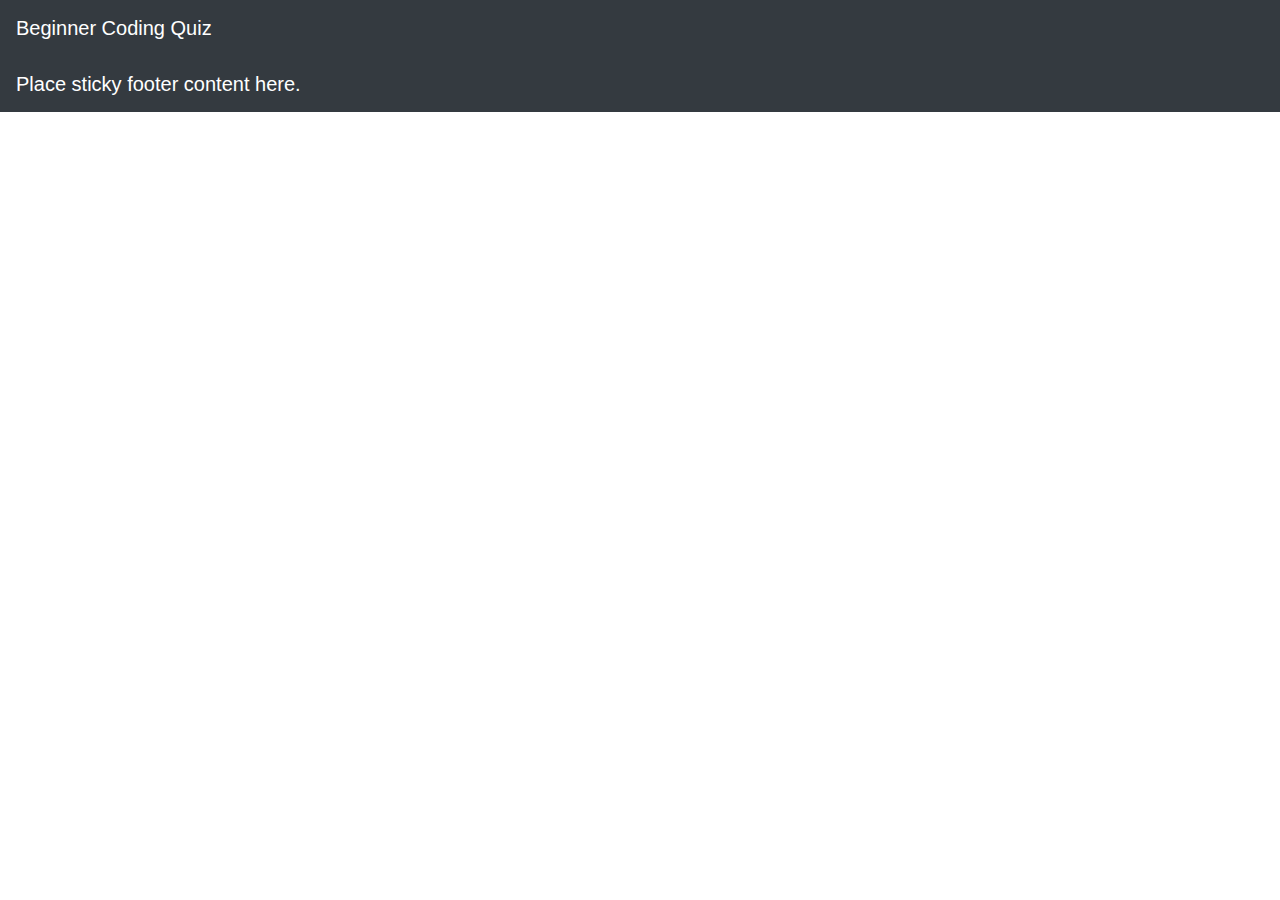
==== main.html @ cc5c8a79 "Changes to match the assignment guidelines" ====
<!DOCTYPE html>
<html lang="en">
<head>
    <meta charset="UTF-8">
    <meta name="viewport" content="width=device-width, initial-scale=1.0">
    <title>Coding Quiz!</title>
    <link rel="stylesheet" href="assets/style.css">
    <script src="assets/script.js" defer></script>
    <link rel="stylesheet" href="https://stackpath.bootstrapcdn.com/bootstrap/4.5.2/css/bootstrap.min.css" integrity="sha384-JcKb8q3iqJ61gNV9KGb8thSsNjpSL0n8PARn9HuZOnIxN0hoP+VmmDGMN5t9UJ0Z" crossorigin="anonymous">
    <script src="https://code.jquery.com/jquery-3.5.1.slim.min.js" integrity="sha384-DfXdz2htPH0lsSSs5nCTpuj/zy4C+OGpamoFVy38MVBnE+IbbVYUew+OrCXaRkfj" crossorigin="anonymous"></script>
    <script src="https://cdn.jsdelivr.net/npm/popper.js@1.16.1/dist/umd/popper.min.js" integrity="sha384-9/reFTGAW83EW2RDu2S0VKaIzap3H66lZH81PoYlFhbGU+6BZp6G7niu735Sk7lN" crossorigin="anonymous"></script>
    <script src="https://stackpath.bootstrapcdn.com/bootstrap/4.5.2/js/bootstrap.min.js" integrity="sha384-B4gt1jrGC7Jh4AgTPSdUtOBvfO8shuf57BaghqFfPlYxofvL8/KUEfYiJOMMV+rV" crossorigin="anonymous"></script>
</head>

<body class="body">
    <nav class="navbar navbar-dark bg-dark">
        <span class="navbar-brand mb-0 h1"> Beginner Coding Quiz</span>
      </nav>
</body>

<footer class="footer">
    <div class="navbar navbar-dark bg-dark">
      <span class="navbar-brand mb-0 h1">Place sticky footer content here.</span>
    </div>
  </footer>
</html>


<!--<div class="container quiz">
        <form>
            <div class="row">
                <div class="col question">
                Question 1:
                <br>
                What is the base coding language all front-end website developers must know?
                <br>
                <input type="radio" name="choice" value="correct">HTML
                <br>
                <input type="radio" name="choice" value="incorrect">CSS
                <br>
                <input type="radio" name="choice" value="incorrect">Java
                <br>
                <input type="radio" name="choice" value="incorrect">JavaScript
                </div>
            </div>
        </form>
    </div>-->
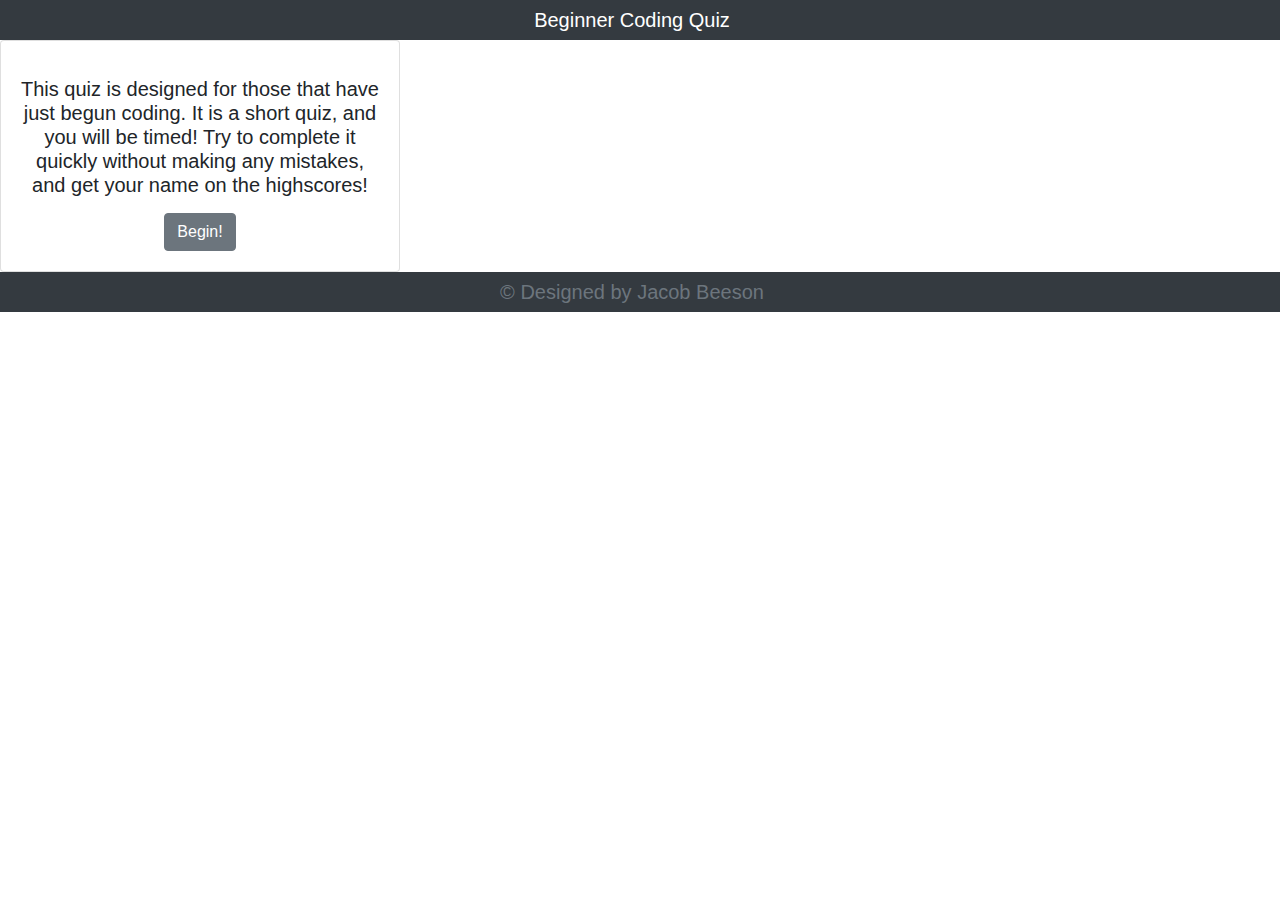
==== commit 72cd49c4: "style changes, input bootstrap design" ====
--- a/main.html
+++ b/main.html
@@ -12,17 +12,24 @@
     <script src="https://stackpath.bootstrapcdn.com/bootstrap/4.5.2/js/bootstrap.min.js" integrity="sha384-B4gt1jrGC7Jh4AgTPSdUtOBvfO8shuf57BaghqFfPlYxofvL8/KUEfYiJOMMV+rV" crossorigin="anonymous"></script>
 </head>
 
-<body class="body">
-    <nav class="navbar navbar-dark bg-dark">
+<body class="body text-center">
+    <nav class="navbar-dark bg-dark">
         <span class="navbar-brand mb-0 h1"> Beginner Coding Quiz</span>
-      </nav>
+    </nav>
+
+    <div class="card text-center" style="width: 25rem;">
+      <div class="card-body">
+        <p class="card-text"><h5>This quiz is designed for those that have just begun coding. It is a short quiz, and you will be timed! Try to complete it quickly without making any mistakes, and get your name on the highscores!</h5></p>
+        <a href="q1.html" class="btn btn-secondary" id="timerStart">Begin!</a>
+      </div>
+    </div>
 </body>
 
-<footer class="footer">
-    <div class="navbar navbar-dark bg-dark">
-      <span class="navbar-brand mb-0 h1">Place sticky footer content here.</span>
+<footer class="footer text-center">
+    <div class="navbar-dark bg-dark">
+      <span class="navbar-brand mb-0 h1 text-muted">&#169 Designed by Jacob Beeson</span>
     </div>
-  </footer>
+</footer>
 </html>
 
 
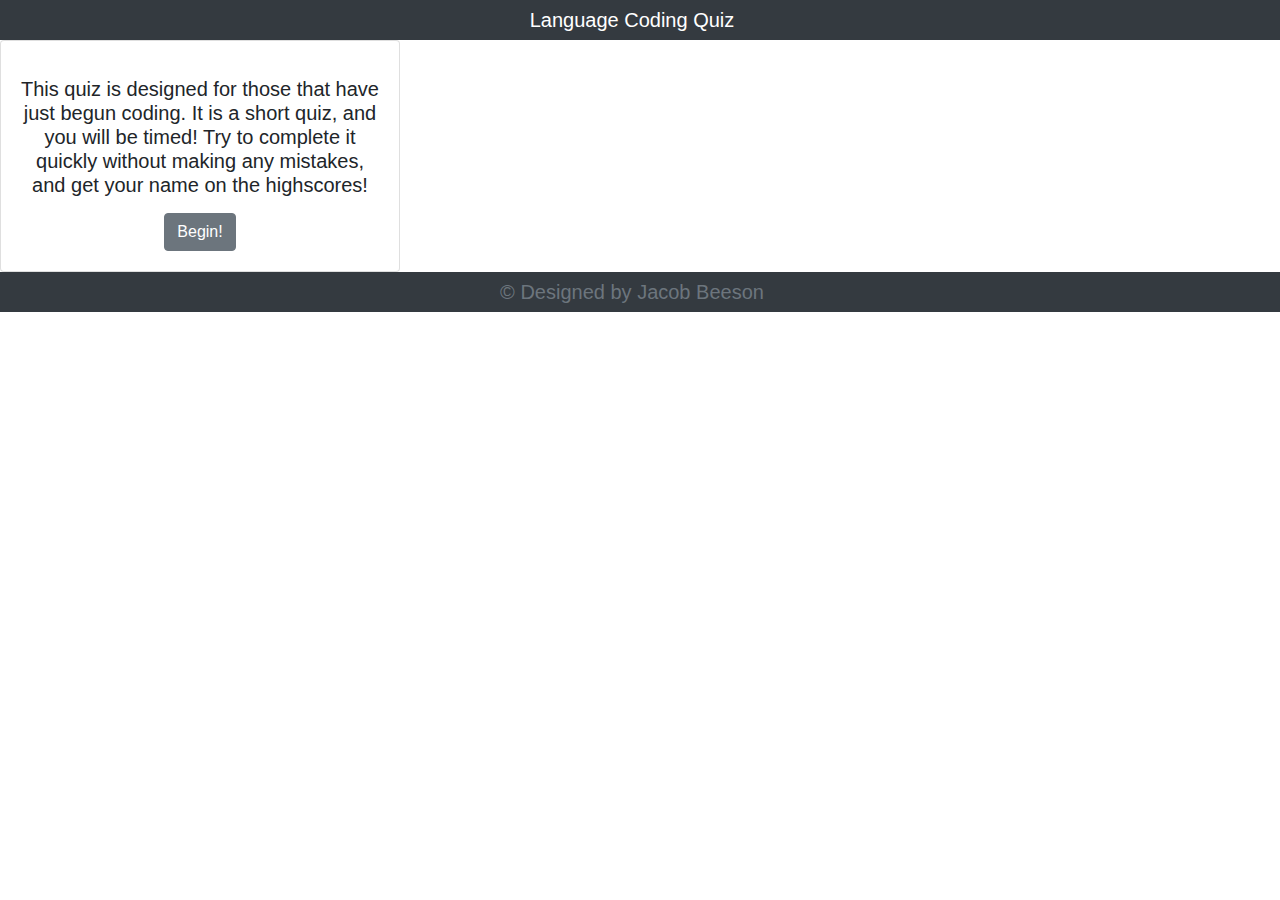
==== commit 53788ccb: "Finishing up with style" ====
--- a/main.html
+++ b/main.html
@@ -14,7 +14,7 @@
 
 <body class="body text-center">
     <nav class="navbar-dark bg-dark">
-        <span class="navbar-brand mb-0 h1"> Beginner Coding Quiz</span>
+        <span class="navbar-brand mb-0 h1"> Language Coding Quiz</span>
     </nav>
 
     <div class="card text-center" style="width: 25rem;">
@@ -30,25 +30,4 @@
       <span class="navbar-brand mb-0 h1 text-muted">&#169 Designed by Jacob Beeson</span>
     </div>
 </footer>
-</html>
-
-
-<!--<div class="container quiz">
-        <form>
-            <div class="row">
-                <div class="col question">
-                Question 1:
-                <br>
-                What is the base coding language all front-end website developers must know?
-                <br>
-                <input type="radio" name="choice" value="correct">HTML
-                <br>
-                <input type="radio" name="choice" value="incorrect">CSS
-                <br>
-                <input type="radio" name="choice" value="incorrect">Java
-                <br>
-                <input type="radio" name="choice" value="incorrect">JavaScript
-                </div>
-            </div>
-        </form>
-    </div>-->+</html>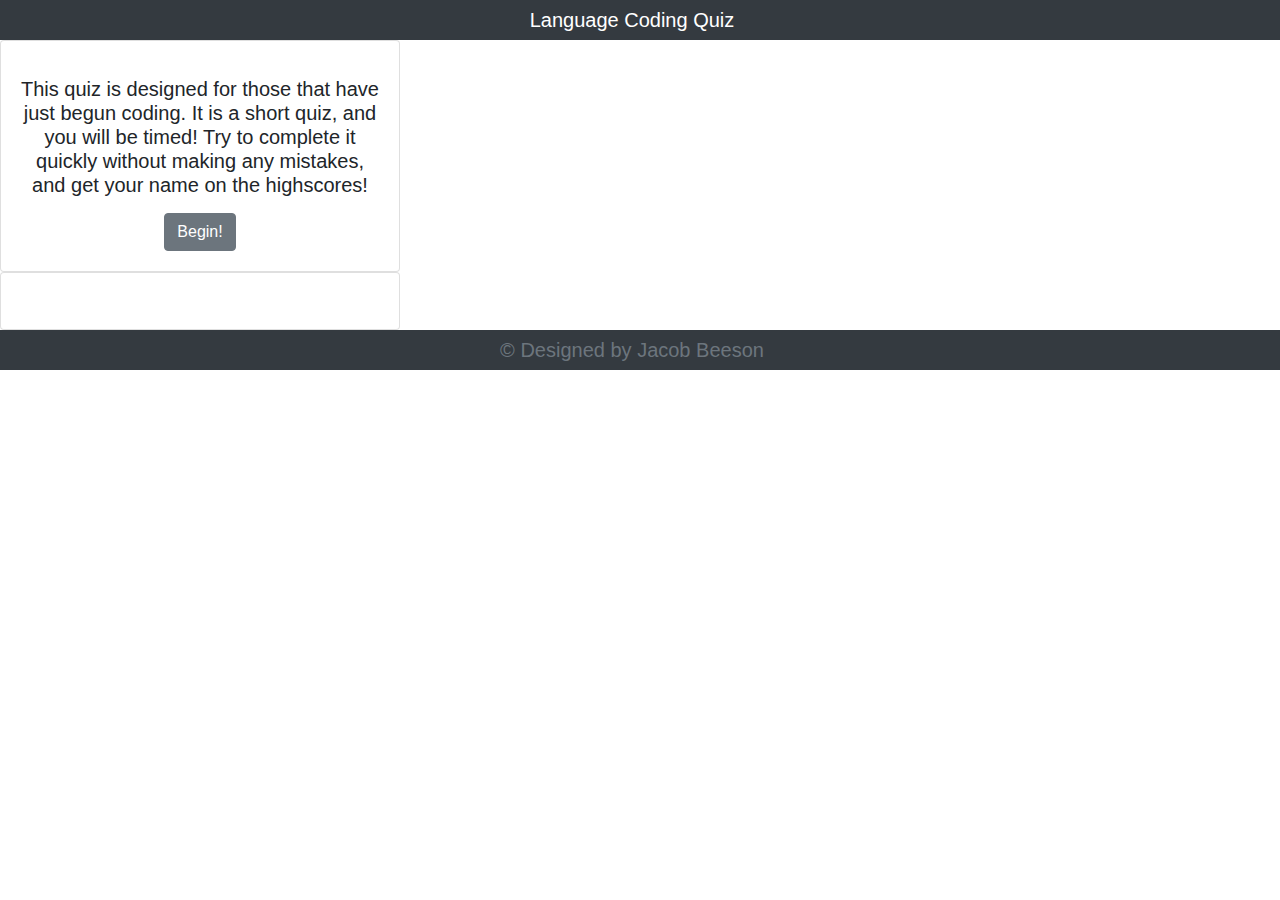
==== commit a2e203b7: "finished project" ====
--- a/main.html
+++ b/main.html
@@ -1,33 +1,57 @@
 <!DOCTYPE html>
 <html lang="en">
+
 <head>
-    <meta charset="UTF-8">
-    <meta name="viewport" content="width=device-width, initial-scale=1.0">
-    <title>Coding Quiz!</title>
-    <link rel="stylesheet" href="assets/style.css">
-    <script src="assets/script.js" defer></script>
-    <link rel="stylesheet" href="https://stackpath.bootstrapcdn.com/bootstrap/4.5.2/css/bootstrap.min.css" integrity="sha384-JcKb8q3iqJ61gNV9KGb8thSsNjpSL0n8PARn9HuZOnIxN0hoP+VmmDGMN5t9UJ0Z" crossorigin="anonymous">
-    <script src="https://code.jquery.com/jquery-3.5.1.slim.min.js" integrity="sha384-DfXdz2htPH0lsSSs5nCTpuj/zy4C+OGpamoFVy38MVBnE+IbbVYUew+OrCXaRkfj" crossorigin="anonymous"></script>
-    <script src="https://cdn.jsdelivr.net/npm/popper.js@1.16.1/dist/umd/popper.min.js" integrity="sha384-9/reFTGAW83EW2RDu2S0VKaIzap3H66lZH81PoYlFhbGU+6BZp6G7niu735Sk7lN" crossorigin="anonymous"></script>
-    <script src="https://stackpath.bootstrapcdn.com/bootstrap/4.5.2/js/bootstrap.min.js" integrity="sha384-B4gt1jrGC7Jh4AgTPSdUtOBvfO8shuf57BaghqFfPlYxofvL8/KUEfYiJOMMV+rV" crossorigin="anonymous"></script>
+  <meta charset="UTF-8">
+  <meta name="viewport" content="width=device-width, initial-scale=1.0">
+  <title>Coding Quiz!</title>
+  <link rel="stylesheet" href="assets/style.css">
+  <script src="assets/script.js" defer></script>
+  <link rel="stylesheet" href="https://stackpath.bootstrapcdn.com/bootstrap/4.5.2/css/bootstrap.min.css"
+    integrity="sha384-JcKb8q3iqJ61gNV9KGb8thSsNjpSL0n8PARn9HuZOnIxN0hoP+VmmDGMN5t9UJ0Z" crossorigin="anonymous">
+  <script src="https://code.jquery.com/jquery-3.5.1.slim.min.js"
+    integrity="sha384-DfXdz2htPH0lsSSs5nCTpuj/zy4C+OGpamoFVy38MVBnE+IbbVYUew+OrCXaRkfj"
+    crossorigin="anonymous"></script>
+  <script src="https://cdn.jsdelivr.net/npm/popper.js@1.16.1/dist/umd/popper.min.js"
+    integrity="sha384-9/reFTGAW83EW2RDu2S0VKaIzap3H66lZH81PoYlFhbGU+6BZp6G7niu735Sk7lN"
+    crossorigin="anonymous"></script>
+  <script src="https://stackpath.bootstrapcdn.com/bootstrap/4.5.2/js/bootstrap.min.js"
+    integrity="sha384-B4gt1jrGC7Jh4AgTPSdUtOBvfO8shuf57BaghqFfPlYxofvL8/KUEfYiJOMMV+rV"
+    crossorigin="anonymous"></script>
 </head>
 
 <body class="body text-center">
-    <nav class="navbar-dark bg-dark">
-        <span class="navbar-brand mb-0 h1"> Language Coding Quiz</span>
-    </nav>
+  <nav class="navbar-dark bg-dark">
+    <span class="navbar-brand mb-0 h1">Language Coding Quiz</span>
+  </nav>
+
+  <div class="card-container">
 
     <div class="card text-center" style="width: 25rem;">
       <div class="card-body">
-        <p class="card-text"><h5>This quiz is designed for those that have just begun coding. It is a short quiz, and you will be timed! Try to complete it quickly without making any mistakes, and get your name on the highscores!</h5></p>
-        <a href="q1.html" class="btn btn-secondary" id="timerStart">Begin!</a>
+        <p class="card-text">
+        <h5>This quiz is designed for those that have just begun coding. It is a short quiz, and you will be timed! Try to complete it quickly without making any mistakes, and get your name on the highscores!</h5>
+        </p>
+        <button class="btn btn-secondary" id="start-button">Begin!</button>
       </div>
     </div>
+  </div>
+  <div class="card text-center" style="width: 25rem;">
+    <div class="card-body">
+      <p class="card-text">
+      <h5>
+        <div id="status"></div>
+        <p id="timer"></p>
+      </h5>
+      </p>
+    </div>
+  </div>
 </body>
 
 <footer class="footer text-center">
-    <div class="navbar-dark bg-dark">
-      <span class="navbar-brand mb-0 h1 text-muted">&#169 Designed by Jacob Beeson</span>
-    </div>
+  <div class="navbar-dark bg-dark">
+    <span class="navbar-brand mb-0 h1 text-muted">&#169 Designed by Jacob Beeson</span>
+  </div>
 </footer>
+
 </html>